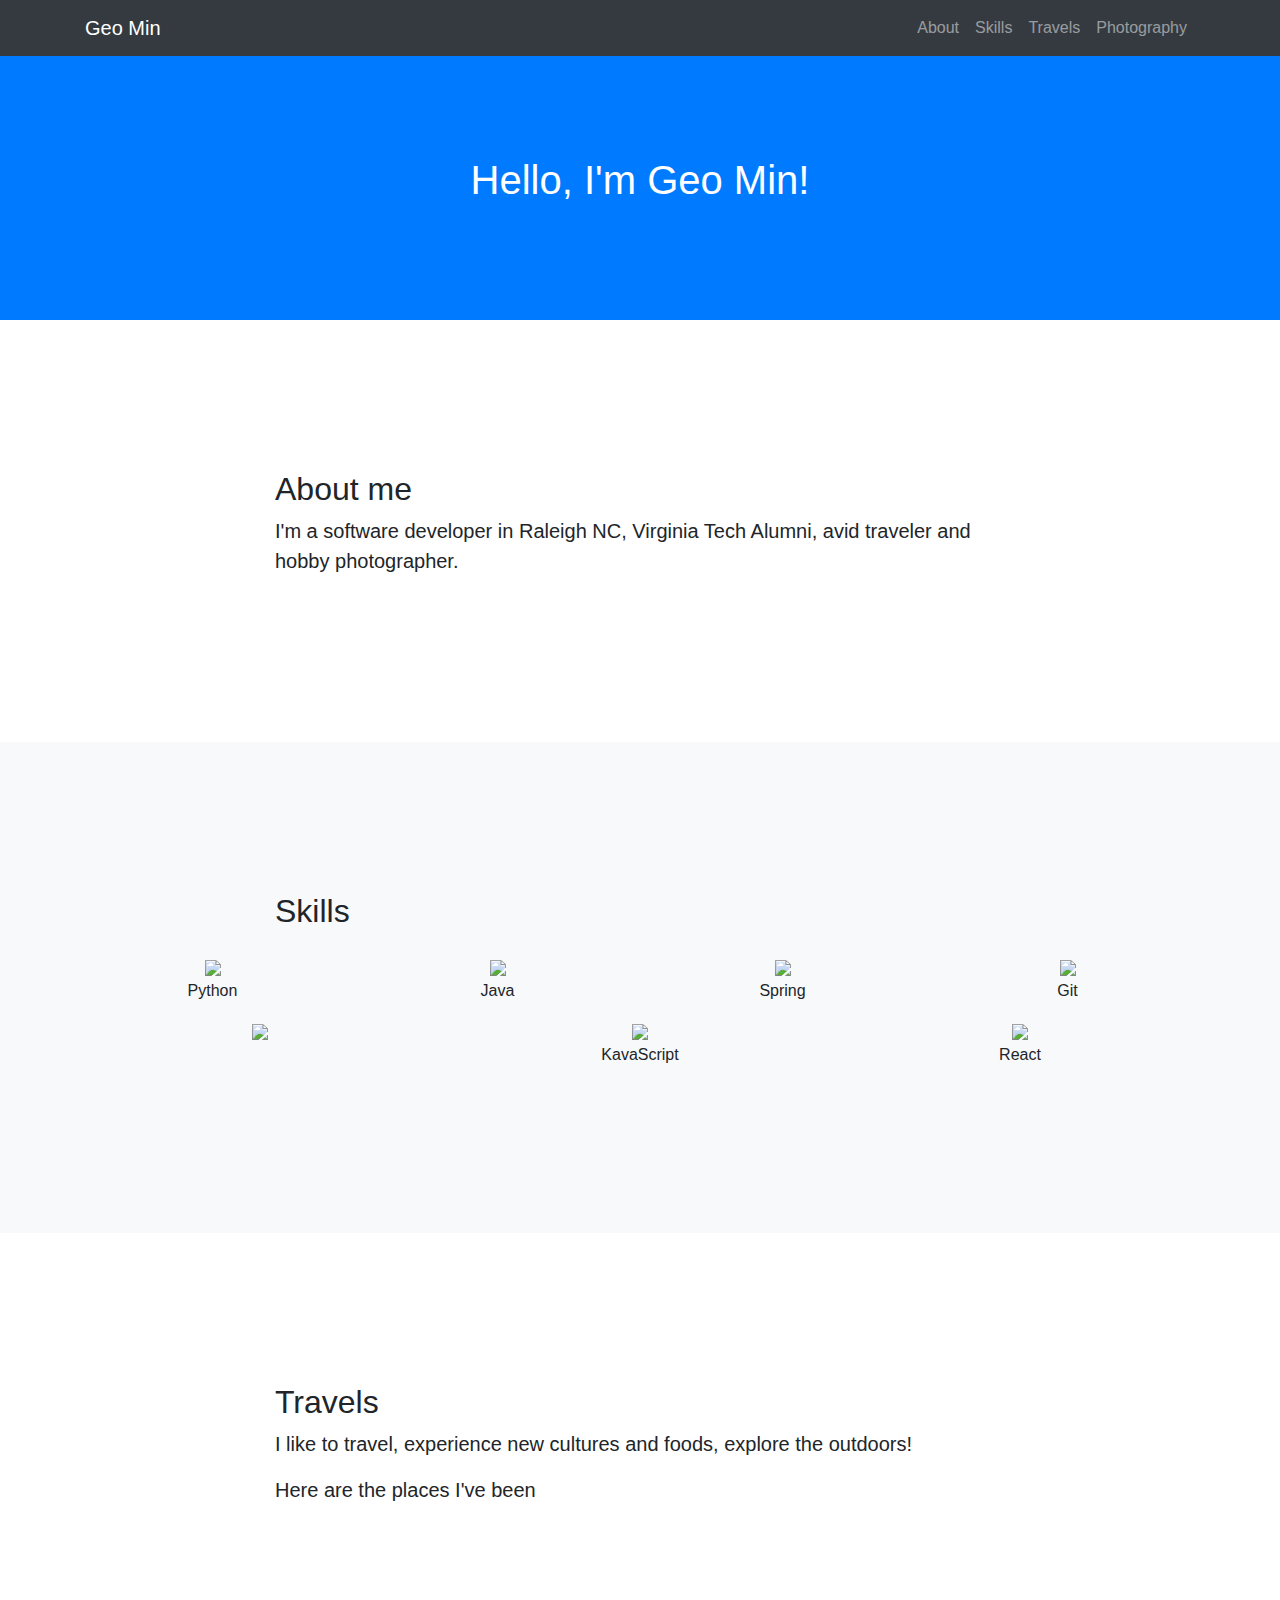
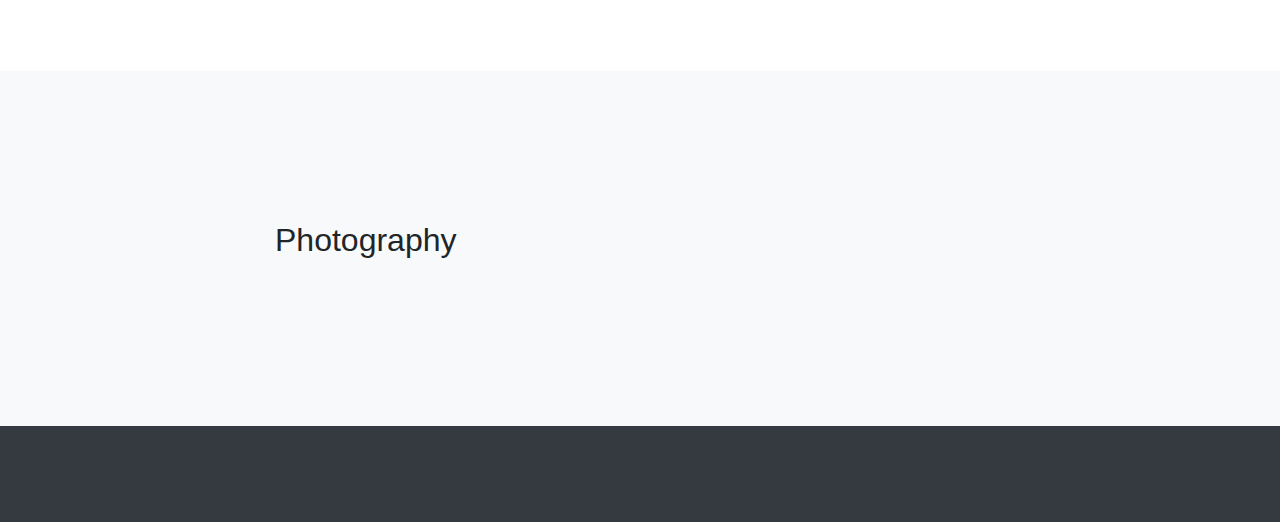
==== index.html @ eb1a5f73 "more logos" ====
<!DOCTYPE html>
<html lang="en">

<head>

  <meta charset="utf-8">
  <meta name="viewport" content="width=device-width, initial-scale=1, shrink-to-fit=no">
  <meta name="description" content="">
  <meta name="author" content="">

  <title>Geo Min</title>

  <link href="vendor/bootstrap/css/bootstrap.min.css" rel="stylesheet">
  <link href="css/scrolling-nav.css" rel="stylesheet">

</head>

<body id="page-top">

  <nav class="navbar navbar-expand-lg navbar-dark bg-dark fixed-top" id="mainNav">
    <div class="container">
      <a class="navbar-brand js-scroll-trigger" href="#page-top">Geo Min</a>
      <button class="navbar-toggler" type="button" data-toggle="collapse" data-target="#navbarResponsive" aria-controls="navbarResponsive" aria-expanded="false" aria-label="Toggle navigation">
        <span class="navbar-toggler-icon"></span>
      </button>
      <div class="collapse navbar-collapse" id="navbarResponsive">
        <ul class="navbar-nav ml-auto">
          <li class="nav-item">
            <a class="nav-link js-scroll-trigger" href="#about">About</a>
          </li>
          <li class="nav-item">
            <a class="nav-link js-scroll-trigger" href="#skills">Skills</a>
          </li>
          <li class="nav-item">
            <a class="nav-link js-scroll-trigger" href="#travels">Travels</a>
          </li>
          <li class="nav-item">
            <a class="nav-link js-scroll-trigger" href="#photography">Photography</a>
          </li>
        </ul>
      </div>
    </div>
  </nav>

  <header class="bg-primary text-white">
    <div class="container text-center">
      <h1>Hello, I'm Geo Min!</h1>
      <p class="lead"></p>
    </div>
  </header>

  <section id="about">
    <div class="container">
      <div class="row">
        <div class="col-lg-8 mx-auto">
          <h2>About me</h2>
          <p class="lead">
            I'm a software developer in Raleigh NC, Virginia Tech Alumni, avid traveler and hobby photographer.
          </p>
        </div>
      </div>
    </div>
  </section>

  <section id="skills" class="bg-light">
    <div class="container">
      <div class="row">
        <div class="col-lg-8 mx-auto">
          <h2>Skills</h2>
        </div>
      </div>
      <p class="lead"></p>
      <div class="row">
        <div class="col-lg-2 mx-auto">
          <div style="display: block; text-align: center;">
            <img src="https://img.icons8.com/color/128/000000/python.png"/>
            <p>Python</p>
          </div>
        </div>
        <div class="col-lg-2 mx-auto">
          <div style="display: block; text-align: center;">
            <img src="https://img.icons8.com/color/128/000000/java-coffee-cup-logo.png"/>
            <p>Java</p>
          </div>
        </div>
        <div class="col-lg-2 mx-auto">
          <div style="display: block; text-align: center;">
            <img src="https://spring.io/images/projects/spring-edf462fec682b9d48cf628eaf9e19521.svg"/ style="width:115px">
            <p>Spring</p>
          </div>
        </div>
        <div class="col-lg-2 mx-auto">
          <div style="display: block; text-align: center;">
            <img src="https://code.scottshipp.com/wp-content/uploads/2019/05/stickeroid_5bf5475aa0ad1.png" style="width:115px"/>
            <p>Git</p>
          </div>
        </div>
      </div>  
      <div class="row">
        <div class="col-lg-2 mx-auto">
          <div style="display: block; text-align: center;">
            <img src="https://seeklogo.com/images/F/flask-logo-44C507ABB7-seeklogo.com.png" style="height:115px"/>
            <p></p>
          </div>
        </div>
        <div class="col-lg-2 mx-auto">
          <div style="display: block; text-align: center;">
            <img src="https://upload.wikimedia.org/wikipedia/commons/thumb/6/6a/JavaScript-logo.png/768px-JavaScript-logo.png" style="height:115px"/>
            <p>KavaScript</p>
          </div>
        </div>
        <div class="col-lg-2 mx-auto">
          <div style="display: block; text-align: center;">
            <img src="https://upload.wikimedia.org/wikipedia/commons/thumb/a/a7/React-icon.svg/1280px-React-icon.svg.png" style="height:128px"/>
            <p>React</p>
          </div>
        </div>
      </div>  
      
    </div>
    </div>
  </section>

  <section id="travels">
    <div class="container">
      <div class="row">
        <div class="col-lg-8 mx-auto">
          <h2>Travels</h2>
          <p class="lead">I like to travel, experience new cultures and foods, explore the outdoors!</p>
          <p class="lead">Here are the places I've been</p>
          <!-- google maps here -->
        </div>
      </div>
    </div>
  </section>

  <section id="photography" class="bg-light">
    <div class="container">
      <div class="row">
        <div class="col-lg-8 mx-auto">
          <h2>Photography</h2>
          <p class="lead">
          </p>
        </div>
      </div>
    </div>
  </section>

  <footer class="py-5 bg-dark">
    <div class="container">
    </div>
  </footer>
  <script src="vendor/jquery/jquery.min.js"></script>
  <script src="vendor/bootstrap/js/bootstrap.bundle.min.js"></script>
  <script src="vendor/jquery-easing/jquery.easing.min.js"></script>
  <script src="js/scrolling-nav.js"></script>

</body>

</html>
---- css/scrolling-nav.css ----
/*!
 * Start Bootstrap - Scrolling Nav (https://startbootstrap.com/template-overviews/scrolling-nav)
 * Copyright 2013-2019 Start Bootstrap
 * Licensed under MIT (https://github.com/BlackrockDigital/startbootstrap-scrolling-nav/blob/master/LICENSE)
 */
header {
  padding: 156px 0 100px;
}

section {
  padding: 150px 0;
}
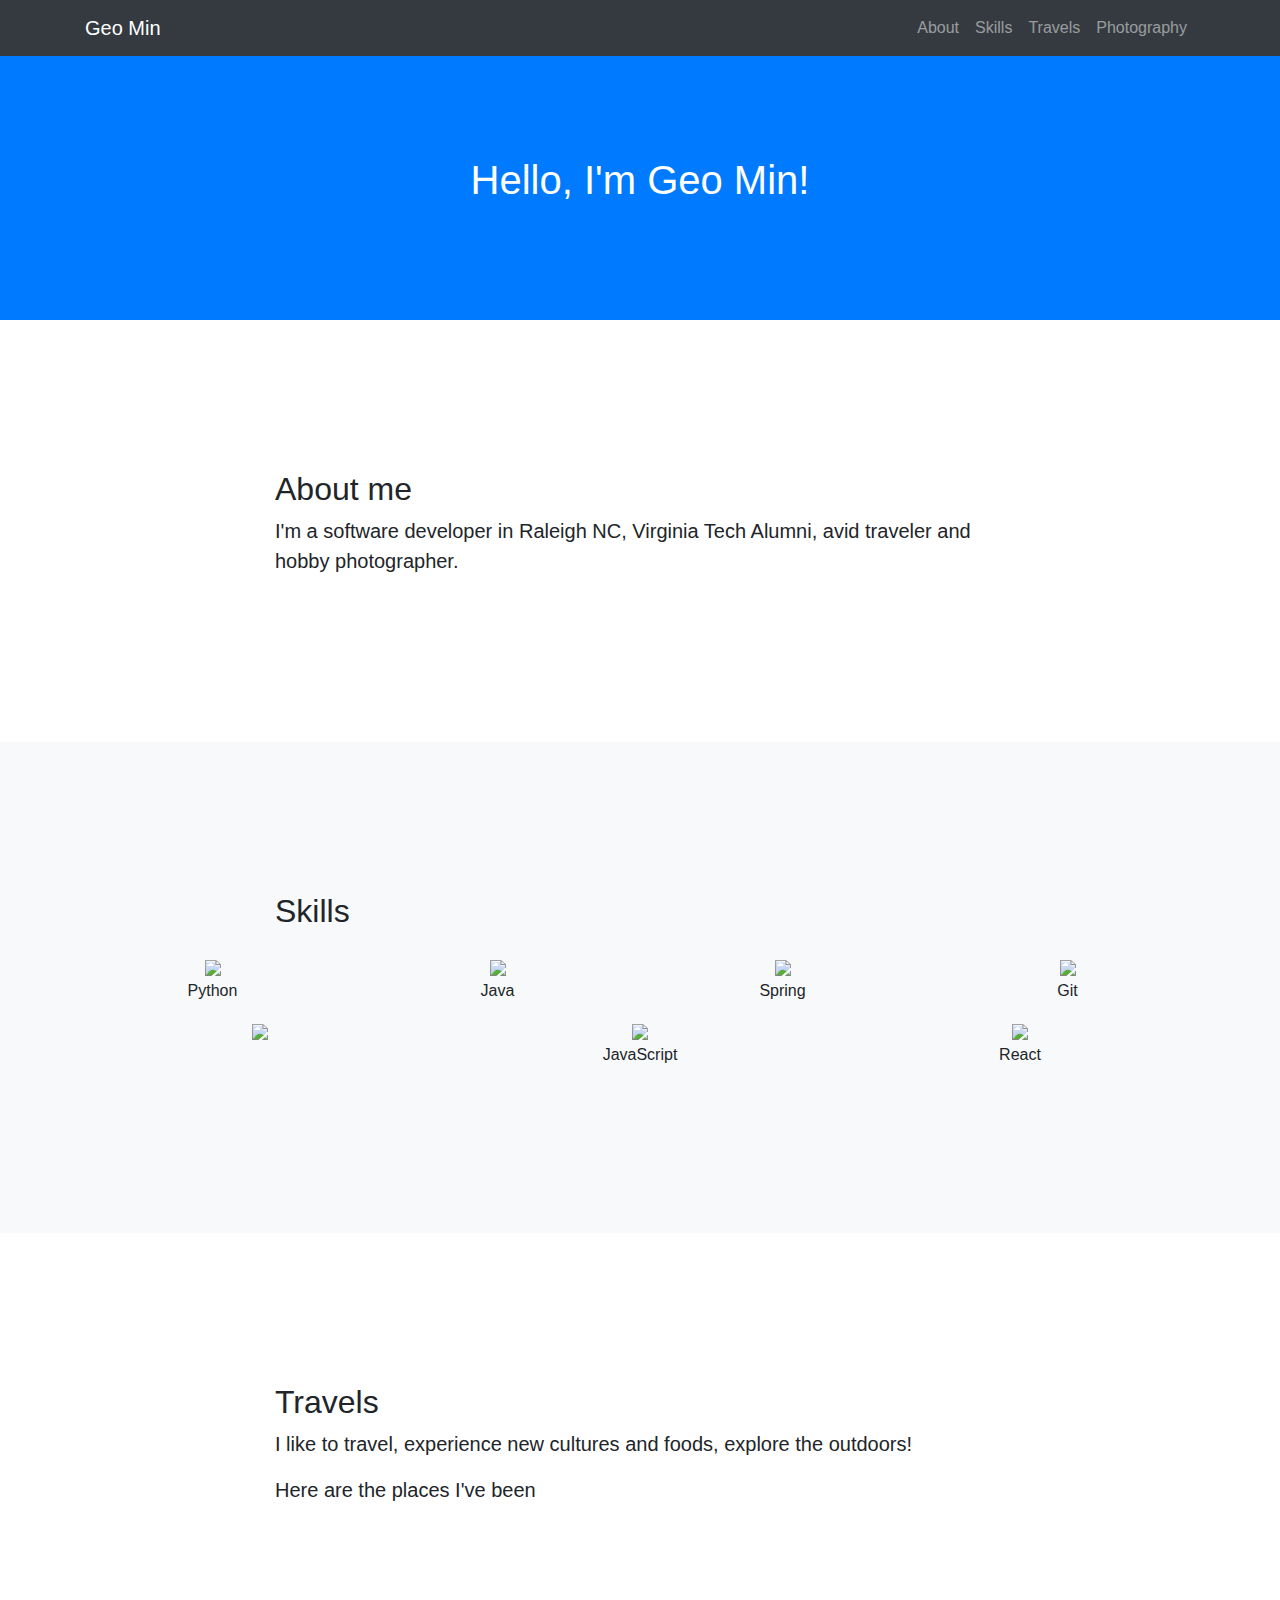
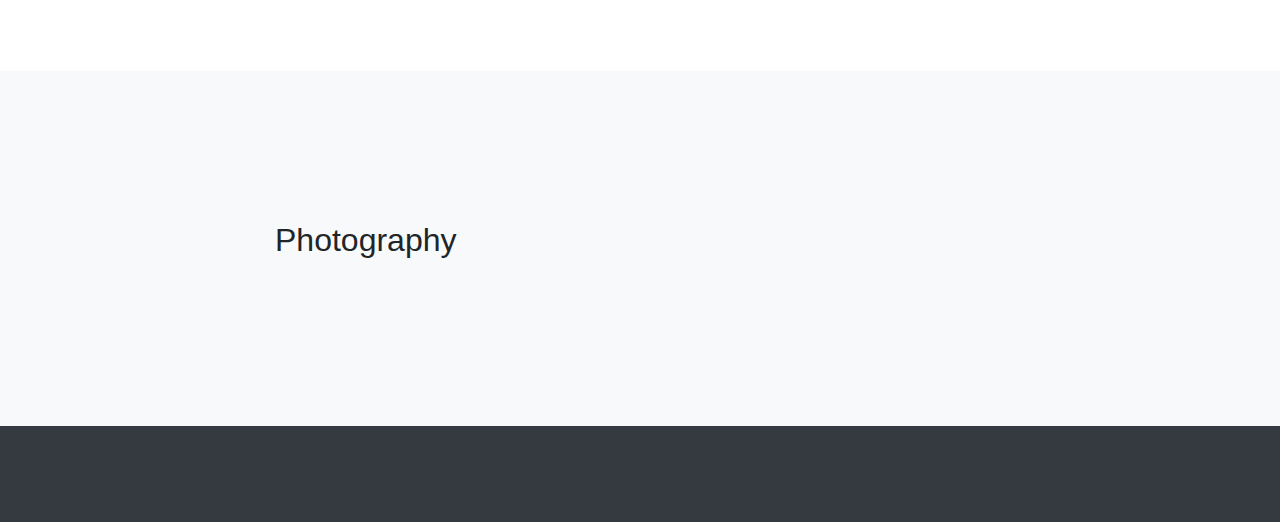
==== commit f1b13af8: "college video list" ====
--- a/index.html
+++ b/index.html
@@ -106,7 +106,7 @@
         <div class="col-lg-2 mx-auto">
           <div style="display: block; text-align: center;">
             <img src="https://upload.wikimedia.org/wikipedia/commons/thumb/6/6a/JavaScript-logo.png/768px-JavaScript-logo.png" style="height:115px"/>
-            <p>KavaScript</p>
+            <p>JavaScript</p>
           </div>
         </div>
         <div class="col-lg-2 mx-auto">
@@ -116,8 +116,6 @@
           </div>
         </div>
       </div>  
-      
-    </div>
     </div>
   </section>
 
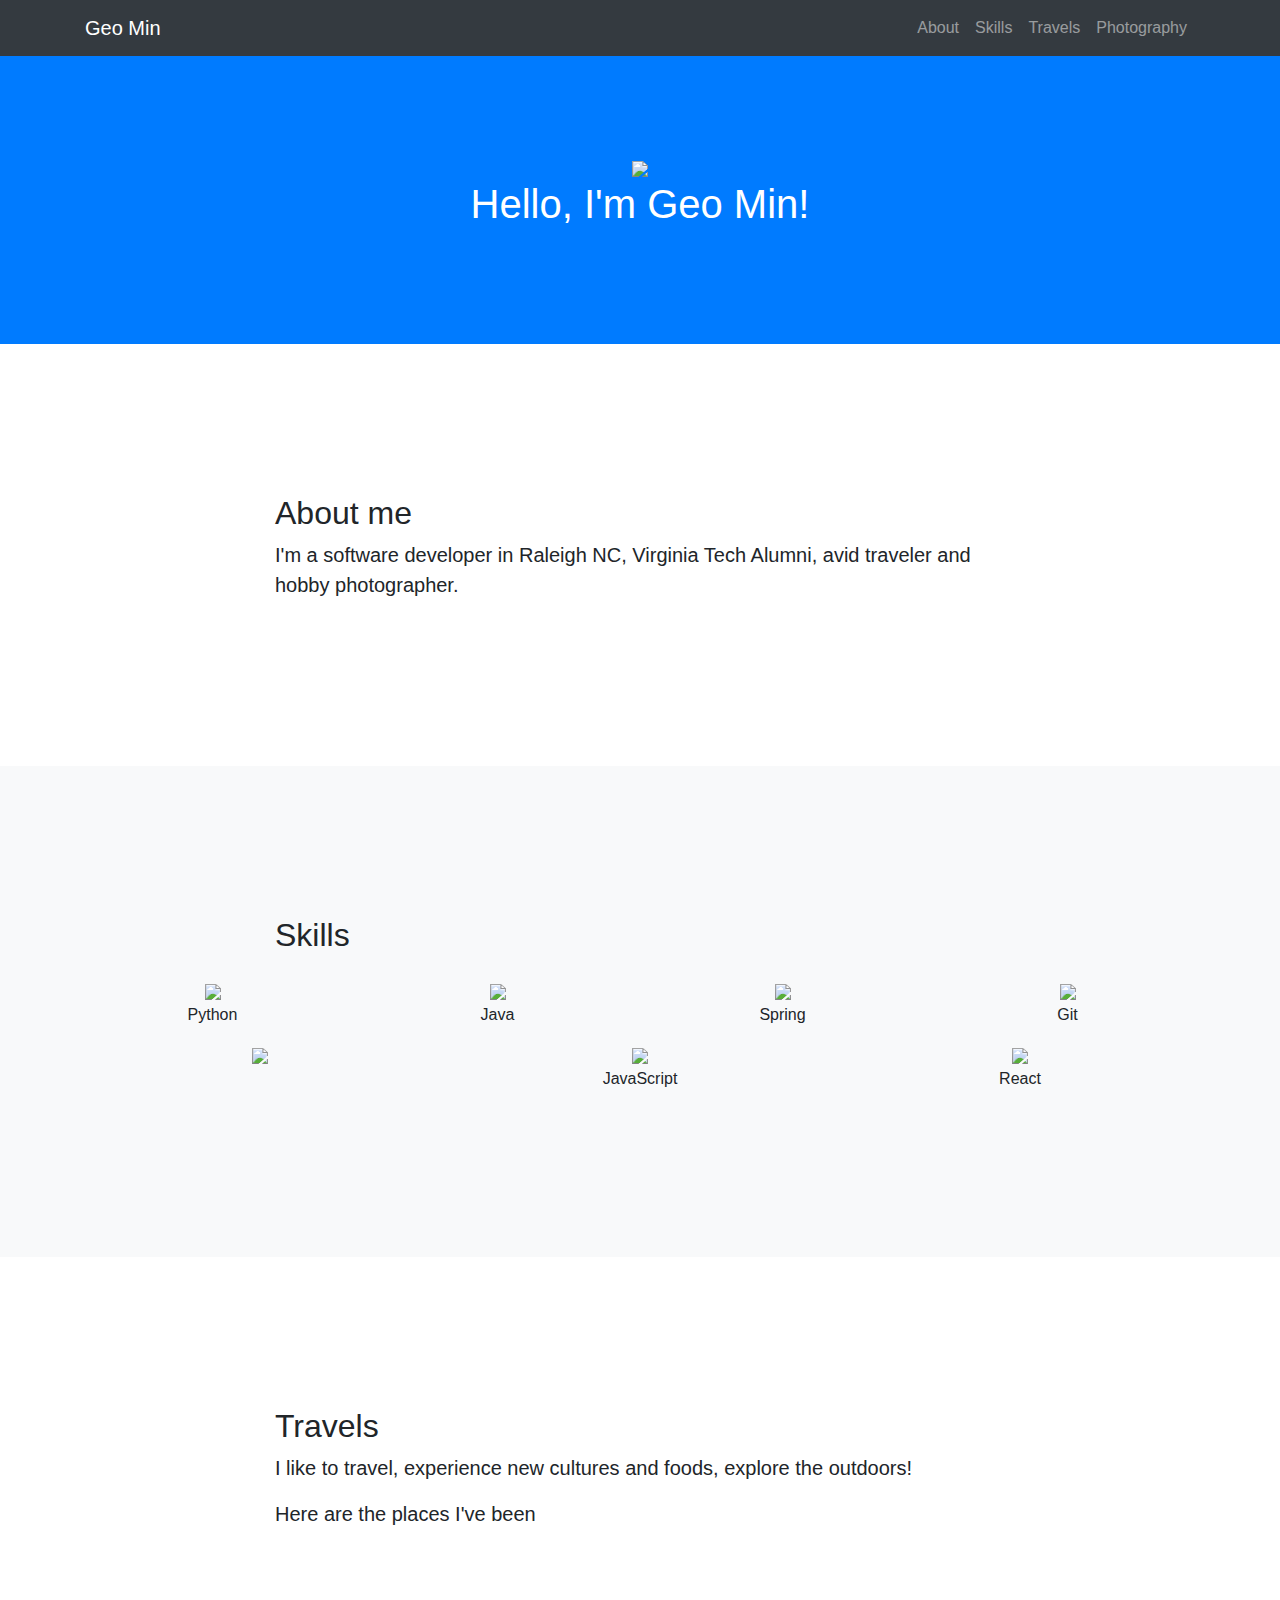
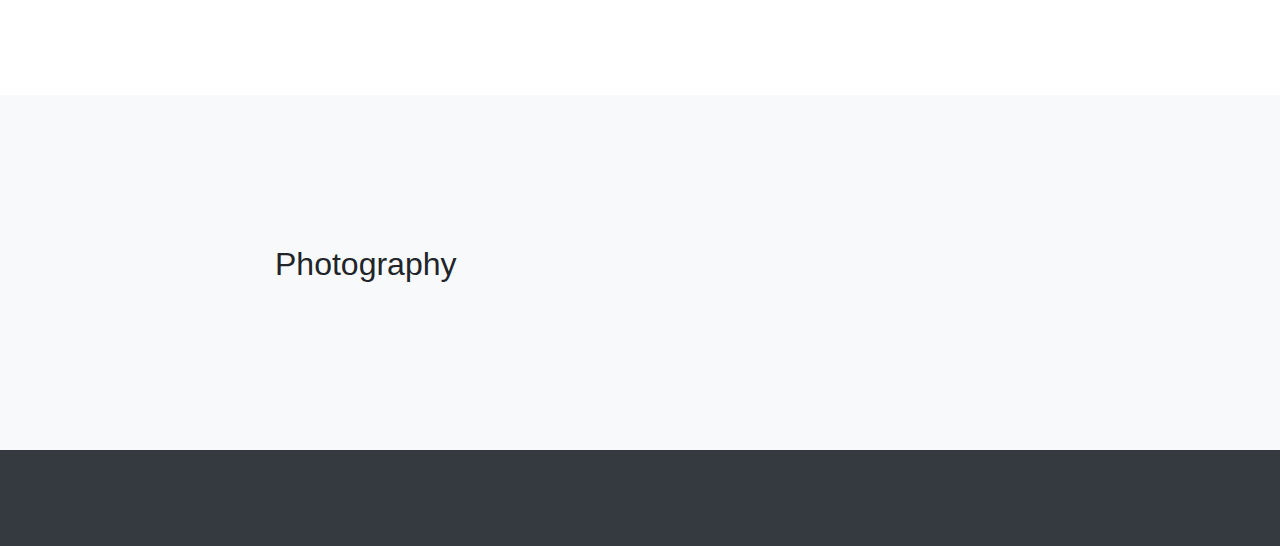
==== commit eaf2a635: "img of me added" ====
--- a/index.html
+++ b/index.html
@@ -44,6 +44,7 @@
 
   <header class="bg-primary text-white">
     <div class="container text-center">
+      <img style="width:35%;" src="imgs/me.png"/>
       <h1>Hello, I'm Geo Min!</h1>
       <p class="lead"></p>
     </div>
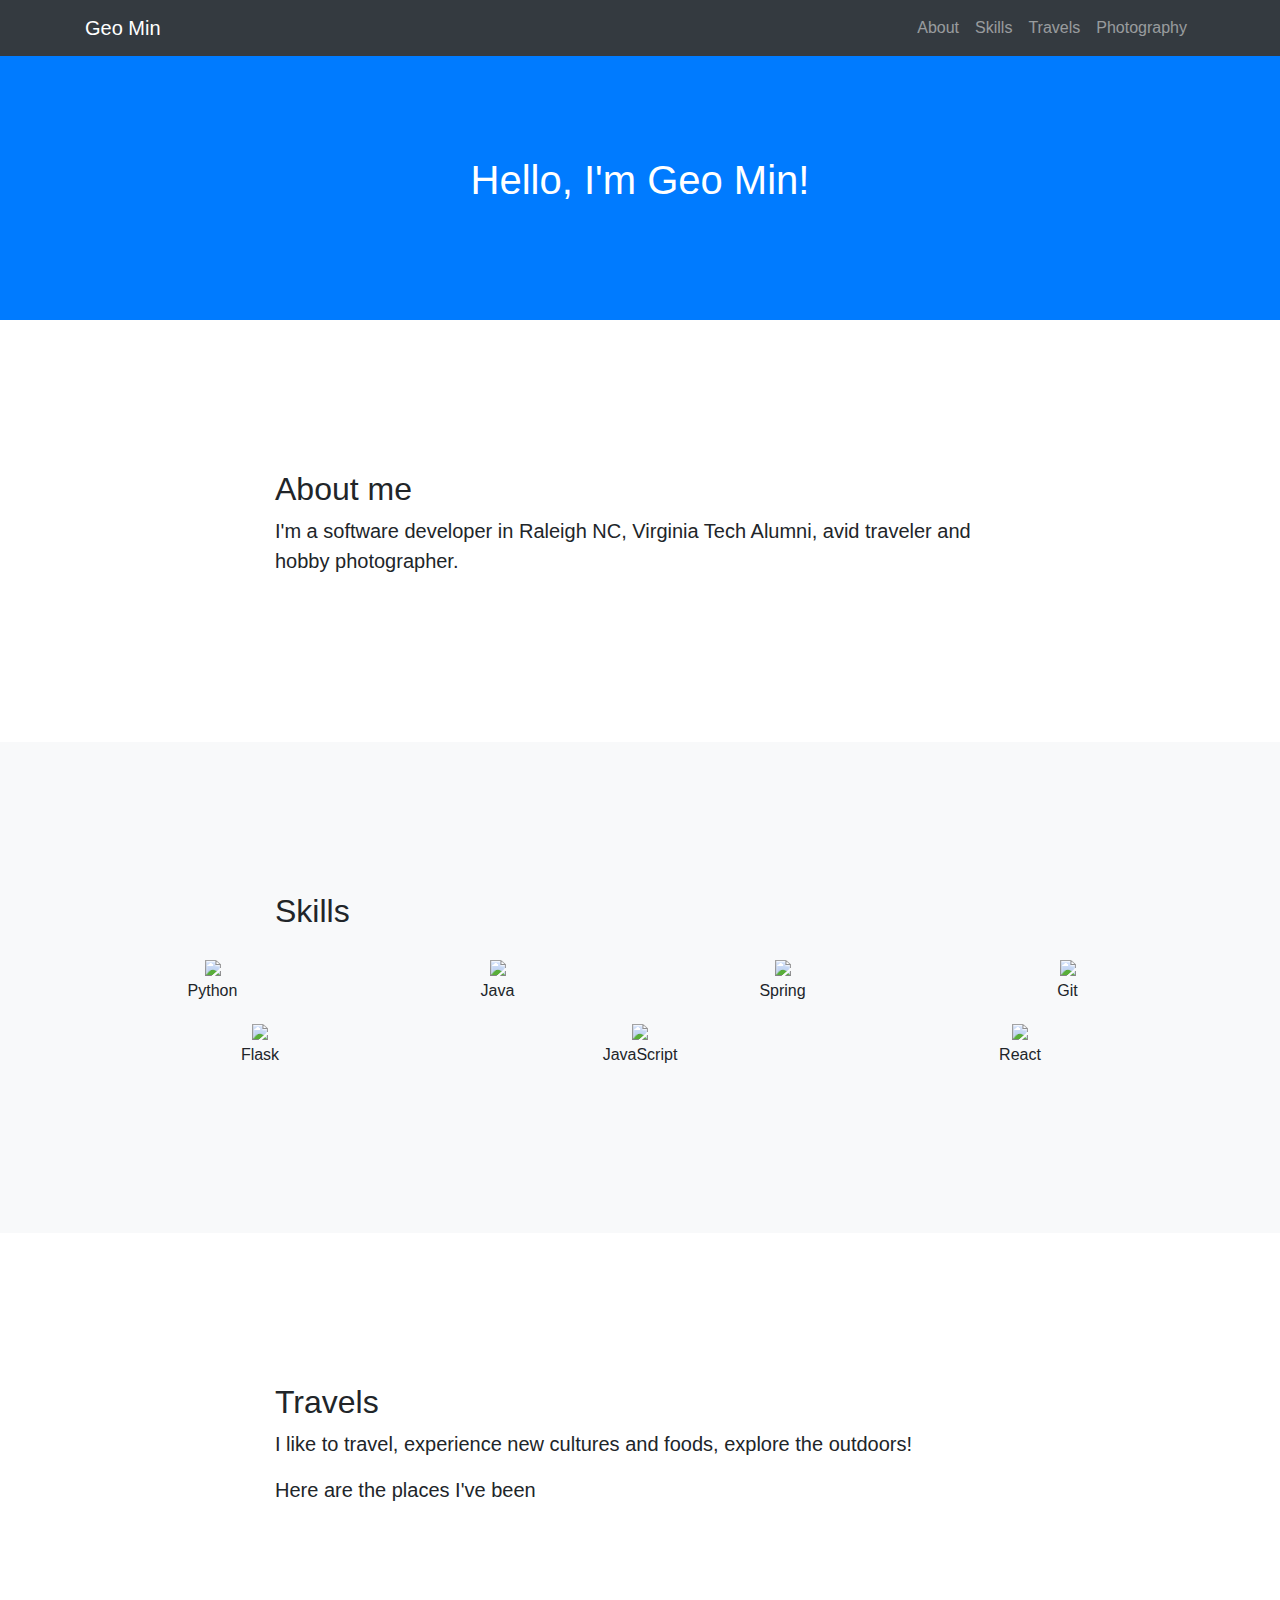
==== commit afa24514: "wwe" ====
--- a/index.html
+++ b/index.html
@@ -44,7 +44,7 @@
 
   <header class="bg-primary text-white">
     <div class="container text-center">
-      <img style="width:35%;" src="imgs/me.png"/>
+      <!-- <img style="width:35%;" src="imgs/me.png"/> -->
       <h1>Hello, I'm Geo Min!</h1>
       <p class="lead"></p>
     </div>
@@ -101,7 +101,7 @@
         <div class="col-lg-2 mx-auto">
           <div style="display: block; text-align: center;">
             <img src="https://seeklogo.com/images/F/flask-logo-44C507ABB7-seeklogo.com.png" style="height:115px"/>
-            <p></p>
+            <p>Flask</p>
           </div>
         </div>
         <div class="col-lg-2 mx-auto">
@@ -133,7 +133,7 @@
     </div>
   </section>
 
-  <section id="photography" class="bg-light">
+  <!-- <section id="photography" class="bg-light">
     <div class="container">
       <div class="row">
         <div class="col-lg-8 mx-auto">
@@ -143,7 +143,7 @@
         </div>
       </div>
     </div>
-  </section>
+  </section> -->
 
   <footer class="py-5 bg-dark">
     <div class="container">
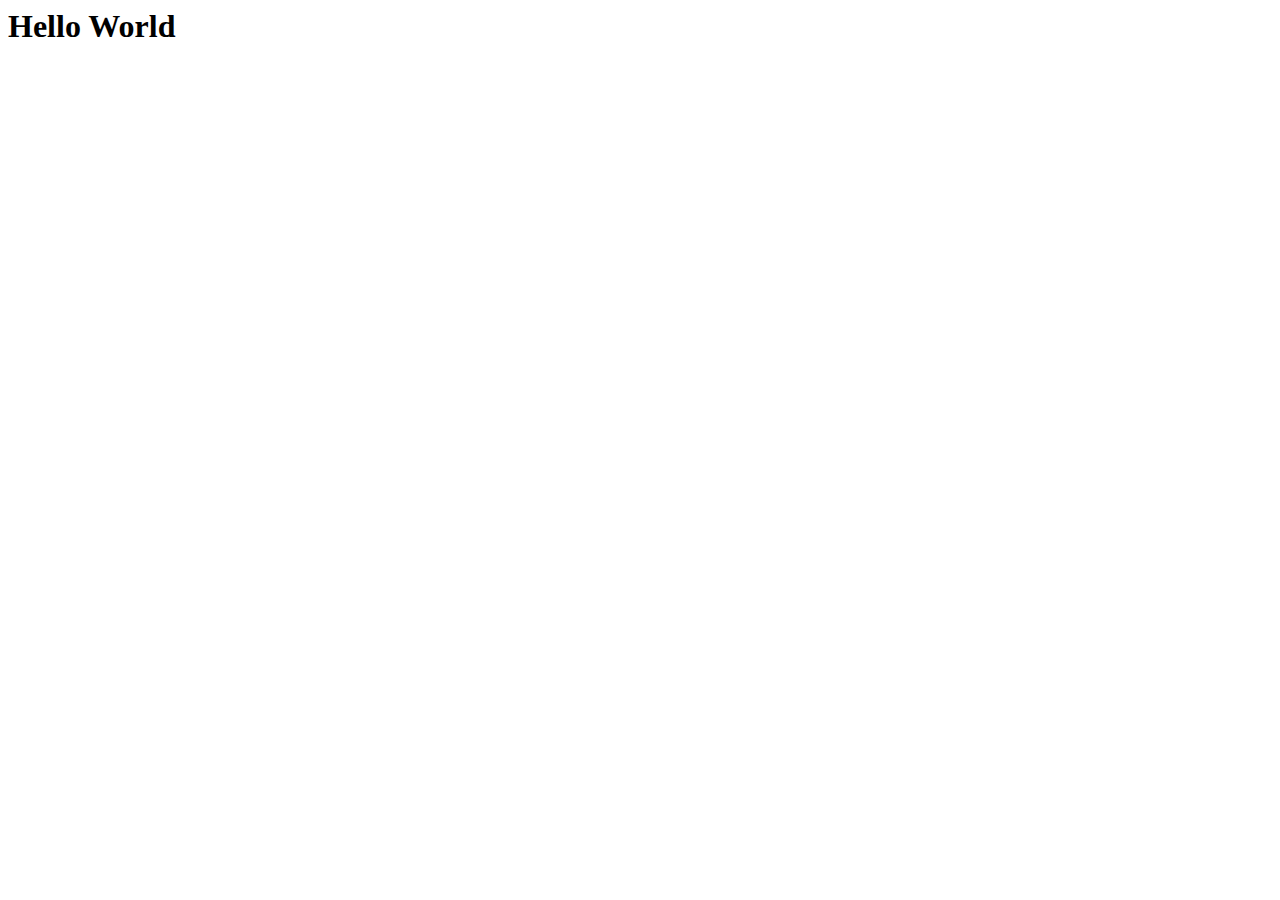
==== commit 34360a6a: "changes" ====
--- a/index.html
+++ b/index.html
@@ -1,159 +1,21 @@
-<!DOCTYPE html>
-<html lang="en">
-
-<head>
-
-  <meta charset="utf-8">
-  <meta name="viewport" content="width=device-width, initial-scale=1, shrink-to-fit=no">
-  <meta name="description" content="">
-  <meta name="author" content="">
-
-  <title>Geo Min</title>
-
-  <link href="vendor/bootstrap/css/bootstrap.min.css" rel="stylesheet">
-  <link href="css/scrolling-nav.css" rel="stylesheet">
-
-</head>
-
-<body id="page-top">
-
-  <nav class="navbar navbar-expand-lg navbar-dark bg-dark fixed-top" id="mainNav">
-    <div class="container">
-      <a class="navbar-brand js-scroll-trigger" href="#page-top">Geo Min</a>
-      <button class="navbar-toggler" type="button" data-toggle="collapse" data-target="#navbarResponsive" aria-controls="navbarResponsive" aria-expanded="false" aria-label="Toggle navigation">
-        <span class="navbar-toggler-icon"></span>
-      </button>
-      <div class="collapse navbar-collapse" id="navbarResponsive">
-        <ul class="navbar-nav ml-auto">
-          <li class="nav-item">
-            <a class="nav-link js-scroll-trigger" href="#about">About</a>
-          </li>
-          <li class="nav-item">
-            <a class="nav-link js-scroll-trigger" href="#skills">Skills</a>
-          </li>
-          <li class="nav-item">
-            <a class="nav-link js-scroll-trigger" href="#travels">Travels</a>
-          </li>
-          <li class="nav-item">
-            <a class="nav-link js-scroll-trigger" href="#photography">Photography</a>
-          </li>
-        </ul>
-      </div>
-    </div>
-  </nav>
-
-  <header class="bg-primary text-white">
-    <div class="container text-center">
-      <!-- <img style="width:35%;" src="imgs/me.png"/> -->
-      <h1>Hello, I'm Geo Min!</h1>
-      <p class="lead"></p>
-    </div>
-  </header>
-
-  <section id="about">
-    <div class="container">
-      <div class="row">
-        <div class="col-lg-8 mx-auto">
-          <h2>About me</h2>
-          <p class="lead">
-            I'm a software developer in Raleigh NC, Virginia Tech Alumni, avid traveler and hobby photographer.
-          </p>
-        </div>
-      </div>
-    </div>
-  </section>
-
-  <section id="skills" class="bg-light">
-    <div class="container">
-      <div class="row">
-        <div class="col-lg-8 mx-auto">
-          <h2>Skills</h2>
-        </div>
-      </div>
-      <p class="lead"></p>
-      <div class="row">
-        <div class="col-lg-2 mx-auto">
-          <div style="display: block; text-align: center;">
-            <img src="https://img.icons8.com/color/128/000000/python.png"/>
-            <p>Python</p>
-          </div>
-        </div>
-        <div class="col-lg-2 mx-auto">
-          <div style="display: block; text-align: center;">
-            <img src="https://img.icons8.com/color/128/000000/java-coffee-cup-logo.png"/>
-            <p>Java</p>
-          </div>
-        </div>
-        <div class="col-lg-2 mx-auto">
-          <div style="display: block; text-align: center;">
-            <img src="https://spring.io/images/projects/spring-edf462fec682b9d48cf628eaf9e19521.svg"/ style="width:115px">
-            <p>Spring</p>
-          </div>
-        </div>
-        <div class="col-lg-2 mx-auto">
-          <div style="display: block; text-align: center;">
-            <img src="https://code.scottshipp.com/wp-content/uploads/2019/05/stickeroid_5bf5475aa0ad1.png" style="width:115px"/>
-            <p>Git</p>
-          </div>
-        </div>
-      </div>  
-      <div class="row">
-        <div class="col-lg-2 mx-auto">
-          <div style="display: block; text-align: center;">
-            <img src="https://seeklogo.com/images/F/flask-logo-44C507ABB7-seeklogo.com.png" style="height:115px"/>
-            <p>Flask</p>
-          </div>
-        </div>
-        <div class="col-lg-2 mx-auto">
-          <div style="display: block; text-align: center;">
-            <img src="https://upload.wikimedia.org/wikipedia/commons/thumb/6/6a/JavaScript-logo.png/768px-JavaScript-logo.png" style="height:115px"/>
-            <p>JavaScript</p>
-          </div>
-        </div>
-        <div class="col-lg-2 mx-auto">
-          <div style="display: block; text-align: center;">
-            <img src="https://upload.wikimedia.org/wikipedia/commons/thumb/a/a7/React-icon.svg/1280px-React-icon.svg.png" style="height:128px"/>
-            <p>React</p>
-          </div>
-        </div>
-      </div>  
-    </div>
-  </section>
-
-  <section id="travels">
-    <div class="container">
-      <div class="row">
-        <div class="col-lg-8 mx-auto">
-          <h2>Travels</h2>
-          <p class="lead">I like to travel, experience new cultures and foods, explore the outdoors!</p>
-          <p class="lead">Here are the places I've been</p>
-          <!-- google maps here -->
-        </div>
-      </div>
-    </div>
-  </section>
-
-  <!-- <section id="photography" class="bg-light">
-    <div class="container">
-      <div class="row">
-        <div class="col-lg-8 mx-auto">
-          <h2>Photography</h2>
-          <p class="lead">
-          </p>
-        </div>
-      </div>
-    </div>
-  </section> -->
-
-  <footer class="py-5 bg-dark">
-    <div class="container">
-    </div>
-  </footer>
-  <script src="vendor/jquery/jquery.min.js"></script>
-  <script src="vendor/bootstrap/js/bootstrap.bundle.min.js"></script>
-  <script src="vendor/jquery-easing/jquery.easing.min.js"></script>
-  <script src="js/scrolling-nav.js"></script>
-
-</body>
-
-</html>
+<html>
+    <head>
+        <title>Geo Min</title>
+        <link rel="stylesheet" href="https://stackpath.bootstrapcdn.com/bootstrap/4.5.0/css/bootstrap.min.css" integrity="sha384-9aIt2nRpC12Uk9gS9baDl411NQApFmC26EwAOH8WgZl5MYYxFfc+NcPb1dKGj7Sk" crossorigin="anonymous">
+    </head>
+    <body>
+
+        <div class="container">
+            <div class="row">
+                <div class="xl-12 lg-12 md-12 sm-12">
+                    <h1>Hello World</h1>
+                </div>
+            </div>
+        </div>
+
+        <script src="https://code.jquery.com/jquery-3.5.1.slim.min.js" integrity="sha384-DfXdz2htPH0lsSSs5nCTpuj/zy4C+OGpamoFVy38MVBnE+IbbVYUew+OrCXaRkfj" crossorigin="anonymous"></script>
+        <script src="https://cdn.jsdelivr.net/npm/popper.js@1.16.0/dist/umd/popper.min.js" integrity="sha384-Q6E9RHvbIyZFJoft+2mJbHaEWldlvI9IOYy5n3zV9zzTtmI3UksdQRVvoxMfooAo" crossorigin="anonymous"></script>
+        <script src="https://stackpath.bootstrapcdn.com/bootstrap/4.5.0/js/bootstrap.min.js" integrity="sha384-OgVRvuATP1z7JjHLkuOU7Xw704+h835Lr+6QL9UvYjZE3Ipu6Tp75j7Bh/kR0JKI" crossorigin="anonymous"></script>
+
+    </body>
+</html>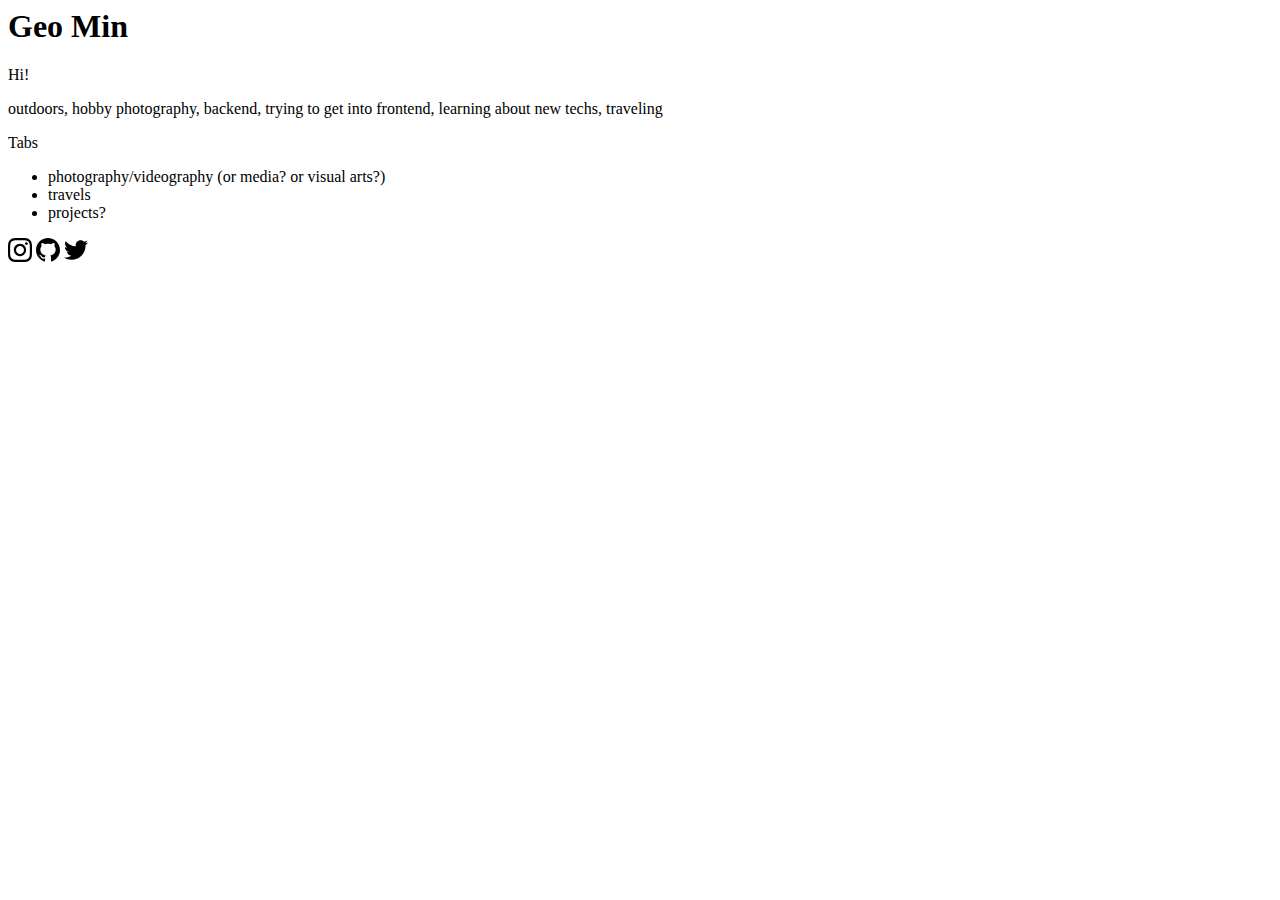
==== commit 2a6c5650: "links added" ====
--- a/index.html
+++ b/index.html
@@ -8,7 +8,22 @@
         <div class="container">
             <div class="row">
                 <div class="xl-12 lg-12 md-12 sm-12">
-                    <h1>Hello World</h1>
+                    <h1>Geo Min</h1>
+                </div>
+            </div>
+            <div class="row">
+                <div class="xl-12 lg-12 md-12 sm-12">
+                    <p>Hi!</p>
+                    <p>outdoors, hobby photography, backend, trying to get into frontend, learning about new techs, traveling</p>
+                    <p>Tabs</p>
+                    <ul>
+                        <li>photography/videography (or media? or visual arts?)</li>
+                        <li>travels</li>
+                        <li>projects?</li>
+                    </ul>
+                    <a href="https://www.instagram.com/geomin76/" target="_blank"><svg xmlns="http://www.w3.org/2000/svg" width="24" height="24" viewBox="0 0 24 24"><path d="M12 2.163c3.204 0 3.584.012 4.85.07 3.252.148 4.771 1.691 4.919 4.919.058 1.265.069 1.645.069 4.849 0 3.205-.012 3.584-.069 4.849-.149 3.225-1.664 4.771-4.919 4.919-1.266.058-1.644.07-4.85.07-3.204 0-3.584-.012-4.849-.07-3.26-.149-4.771-1.699-4.919-4.92-.058-1.265-.07-1.644-.07-4.849 0-3.204.013-3.583.07-4.849.149-3.227 1.664-4.771 4.919-4.919 1.266-.057 1.645-.069 4.849-.069zm0-2.163c-3.259 0-3.667.014-4.947.072-4.358.2-6.78 2.618-6.98 6.98-.059 1.281-.073 1.689-.073 4.948 0 3.259.014 3.668.072 4.948.2 4.358 2.618 6.78 6.98 6.98 1.281.058 1.689.072 4.948.072 3.259 0 3.668-.014 4.948-.072 4.354-.2 6.782-2.618 6.979-6.98.059-1.28.073-1.689.073-4.948 0-3.259-.014-3.667-.072-4.947-.196-4.354-2.617-6.78-6.979-6.98-1.281-.059-1.69-.073-4.949-.073zm0 5.838c-3.403 0-6.162 2.759-6.162 6.162s2.759 6.163 6.162 6.163 6.162-2.759 6.162-6.163c0-3.403-2.759-6.162-6.162-6.162zm0 10.162c-2.209 0-4-1.79-4-4 0-2.209 1.791-4 4-4s4 1.791 4 4c0 2.21-1.791 4-4 4zm6.406-11.845c-.796 0-1.441.645-1.441 1.44s.645 1.44 1.441 1.44c.795 0 1.439-.645 1.439-1.44s-.644-1.44-1.439-1.44z"/></svg></a>
+                    <a href="https://github.com/geomin76/" target="_blank"><svg xmlns="http://www.w3.org/2000/svg" width="24" height="24" viewBox="0 0 24 24"><path d="M12 0c-6.626 0-12 5.373-12 12 0 5.302 3.438 9.8 8.207 11.387.599.111.793-.261.793-.577v-2.234c-3.338.726-4.033-1.416-4.033-1.416-.546-1.387-1.333-1.756-1.333-1.756-1.089-.745.083-.729.083-.729 1.205.084 1.839 1.237 1.839 1.237 1.07 1.834 2.807 1.304 3.492.997.107-.775.418-1.305.762-1.604-2.665-.305-5.467-1.334-5.467-5.931 0-1.311.469-2.381 1.236-3.221-.124-.303-.535-1.524.117-3.176 0 0 1.008-.322 3.301 1.23.957-.266 1.983-.399 3.003-.404 1.02.005 2.047.138 3.006.404 2.291-1.552 3.297-1.23 3.297-1.23.653 1.653.242 2.874.118 3.176.77.84 1.235 1.911 1.235 3.221 0 4.609-2.807 5.624-5.479 5.921.43.372.823 1.102.823 2.222v3.293c0 .319.192.694.801.576 4.765-1.589 8.199-6.086 8.199-11.386 0-6.627-5.373-12-12-12z"/></svg></a>
+                    <a href="https://twitter.com/geomin76" target="_blank"><svg xmlns="http://www.w3.org/2000/svg" width="24" height="24" viewBox="0 0 24 24"><path d="M24 4.557c-.883.392-1.832.656-2.828.775 1.017-.609 1.798-1.574 2.165-2.724-.951.564-2.005.974-3.127 1.195-.897-.957-2.178-1.555-3.594-1.555-3.179 0-5.515 2.966-4.797 6.045-4.091-.205-7.719-2.165-10.148-5.144-1.29 2.213-.669 5.108 1.523 6.574-.806-.026-1.566-.247-2.229-.616-.054 2.281 1.581 4.415 3.949 4.89-.693.188-1.452.232-2.224.084.626 1.956 2.444 3.379 4.6 3.419-2.07 1.623-4.678 2.348-7.29 2.04 2.179 1.397 4.768 2.212 7.548 2.212 9.142 0 14.307-7.721 13.995-14.646.962-.695 1.797-1.562 2.457-2.549z"/></svg></a>
                 </div>
             </div>
         </div>
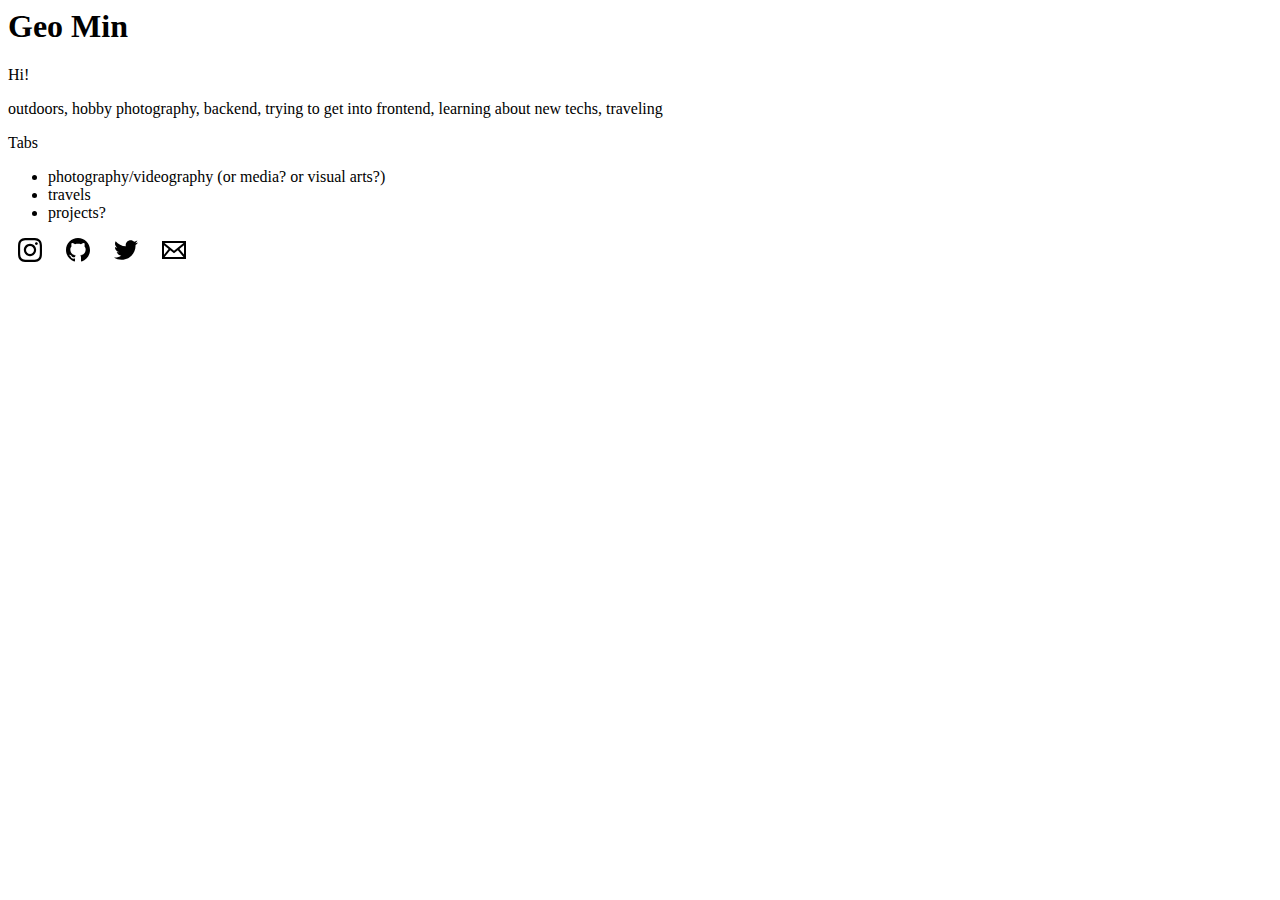
==== commit 8cdeec05: "footer added" ====
--- a/index.html
+++ b/index.html
@@ -21,12 +21,23 @@
                         <li>travels</li>
                         <li>projects?</li>
                     </ul>
-                    <a href="https://www.instagram.com/geomin76/" target="_blank"><svg xmlns="http://www.w3.org/2000/svg" width="24" height="24" viewBox="0 0 24 24"><path d="M12 2.163c3.204 0 3.584.012 4.85.07 3.252.148 4.771 1.691 4.919 4.919.058 1.265.069 1.645.069 4.849 0 3.205-.012 3.584-.069 4.849-.149 3.225-1.664 4.771-4.919 4.919-1.266.058-1.644.07-4.85.07-3.204 0-3.584-.012-4.849-.07-3.26-.149-4.771-1.699-4.919-4.92-.058-1.265-.07-1.644-.07-4.849 0-3.204.013-3.583.07-4.849.149-3.227 1.664-4.771 4.919-4.919 1.266-.057 1.645-.069 4.849-.069zm0-2.163c-3.259 0-3.667.014-4.947.072-4.358.2-6.78 2.618-6.98 6.98-.059 1.281-.073 1.689-.073 4.948 0 3.259.014 3.668.072 4.948.2 4.358 2.618 6.78 6.98 6.98 1.281.058 1.689.072 4.948.072 3.259 0 3.668-.014 4.948-.072 4.354-.2 6.782-2.618 6.979-6.98.059-1.28.073-1.689.073-4.948 0-3.259-.014-3.667-.072-4.947-.196-4.354-2.617-6.78-6.979-6.98-1.281-.059-1.69-.073-4.949-.073zm0 5.838c-3.403 0-6.162 2.759-6.162 6.162s2.759 6.163 6.162 6.163 6.162-2.759 6.162-6.163c0-3.403-2.759-6.162-6.162-6.162zm0 10.162c-2.209 0-4-1.79-4-4 0-2.209 1.791-4 4-4s4 1.791 4 4c0 2.21-1.791 4-4 4zm6.406-11.845c-.796 0-1.441.645-1.441 1.44s.645 1.44 1.441 1.44c.795 0 1.439-.645 1.439-1.44s-.644-1.44-1.439-1.44z"/></svg></a>
-                    <a href="https://github.com/geomin76/" target="_blank"><svg xmlns="http://www.w3.org/2000/svg" width="24" height="24" viewBox="0 0 24 24"><path d="M12 0c-6.626 0-12 5.373-12 12 0 5.302 3.438 9.8 8.207 11.387.599.111.793-.261.793-.577v-2.234c-3.338.726-4.033-1.416-4.033-1.416-.546-1.387-1.333-1.756-1.333-1.756-1.089-.745.083-.729.083-.729 1.205.084 1.839 1.237 1.839 1.237 1.07 1.834 2.807 1.304 3.492.997.107-.775.418-1.305.762-1.604-2.665-.305-5.467-1.334-5.467-5.931 0-1.311.469-2.381 1.236-3.221-.124-.303-.535-1.524.117-3.176 0 0 1.008-.322 3.301 1.23.957-.266 1.983-.399 3.003-.404 1.02.005 2.047.138 3.006.404 2.291-1.552 3.297-1.23 3.297-1.23.653 1.653.242 2.874.118 3.176.77.84 1.235 1.911 1.235 3.221 0 4.609-2.807 5.624-5.479 5.921.43.372.823 1.102.823 2.222v3.293c0 .319.192.694.801.576 4.765-1.589 8.199-6.086 8.199-11.386 0-6.627-5.373-12-12-12z"/></svg></a>
-                    <a href="https://twitter.com/geomin76" target="_blank"><svg xmlns="http://www.w3.org/2000/svg" width="24" height="24" viewBox="0 0 24 24"><path d="M24 4.557c-.883.392-1.832.656-2.828.775 1.017-.609 1.798-1.574 2.165-2.724-.951.564-2.005.974-3.127 1.195-.897-.957-2.178-1.555-3.594-1.555-3.179 0-5.515 2.966-4.797 6.045-4.091-.205-7.719-2.165-10.148-5.144-1.29 2.213-.669 5.108 1.523 6.574-.806-.026-1.566-.247-2.229-.616-.054 2.281 1.581 4.415 3.949 4.89-.693.188-1.452.232-2.224.084.626 1.956 2.444 3.379 4.6 3.419-2.07 1.623-4.678 2.348-7.29 2.04 2.179 1.397 4.768 2.212 7.548 2.212 9.142 0 14.307-7.721 13.995-14.646.962-.695 1.797-1.562 2.457-2.549z"/></svg></a>
                 </div>
             </div>
         </div>
+
+        <footer>
+            <div class="container">
+                <div class="row">
+                    <div class="xl-12 lg-12 md-12 sm-12" style="margin: auto;">
+                        <a style="padding: 10px" href="https://www.instagram.com/geomin76/" target="_blank"><svg xmlns="http://www.w3.org/2000/svg" width="24" height="24" viewBox="0 0 24 24"><path d="M12 2.163c3.204 0 3.584.012 4.85.07 3.252.148 4.771 1.691 4.919 4.919.058 1.265.069 1.645.069 4.849 0 3.205-.012 3.584-.069 4.849-.149 3.225-1.664 4.771-4.919 4.919-1.266.058-1.644.07-4.85.07-3.204 0-3.584-.012-4.849-.07-3.26-.149-4.771-1.699-4.919-4.92-.058-1.265-.07-1.644-.07-4.849 0-3.204.013-3.583.07-4.849.149-3.227 1.664-4.771 4.919-4.919 1.266-.057 1.645-.069 4.849-.069zm0-2.163c-3.259 0-3.667.014-4.947.072-4.358.2-6.78 2.618-6.98 6.98-.059 1.281-.073 1.689-.073 4.948 0 3.259.014 3.668.072 4.948.2 4.358 2.618 6.78 6.98 6.98 1.281.058 1.689.072 4.948.072 3.259 0 3.668-.014 4.948-.072 4.354-.2 6.782-2.618 6.979-6.98.059-1.28.073-1.689.073-4.948 0-3.259-.014-3.667-.072-4.947-.196-4.354-2.617-6.78-6.979-6.98-1.281-.059-1.69-.073-4.949-.073zm0 5.838c-3.403 0-6.162 2.759-6.162 6.162s2.759 6.163 6.162 6.163 6.162-2.759 6.162-6.163c0-3.403-2.759-6.162-6.162-6.162zm0 10.162c-2.209 0-4-1.79-4-4 0-2.209 1.791-4 4-4s4 1.791 4 4c0 2.21-1.791 4-4 4zm6.406-11.845c-.796 0-1.441.645-1.441 1.44s.645 1.44 1.441 1.44c.795 0 1.439-.645 1.439-1.44s-.644-1.44-1.439-1.44z"/></svg></a>
+                        <a style="padding: 10px" href="https://github.com/geomin76/" target="_blank"><svg xmlns="http://www.w3.org/2000/svg" width="24" height="24" viewBox="0 0 24 24"><path d="M12 0c-6.626 0-12 5.373-12 12 0 5.302 3.438 9.8 8.207 11.387.599.111.793-.261.793-.577v-2.234c-3.338.726-4.033-1.416-4.033-1.416-.546-1.387-1.333-1.756-1.333-1.756-1.089-.745.083-.729.083-.729 1.205.084 1.839 1.237 1.839 1.237 1.07 1.834 2.807 1.304 3.492.997.107-.775.418-1.305.762-1.604-2.665-.305-5.467-1.334-5.467-5.931 0-1.311.469-2.381 1.236-3.221-.124-.303-.535-1.524.117-3.176 0 0 1.008-.322 3.301 1.23.957-.266 1.983-.399 3.003-.404 1.02.005 2.047.138 3.006.404 2.291-1.552 3.297-1.23 3.297-1.23.653 1.653.242 2.874.118 3.176.77.84 1.235 1.911 1.235 3.221 0 4.609-2.807 5.624-5.479 5.921.43.372.823 1.102.823 2.222v3.293c0 .319.192.694.801.576 4.765-1.589 8.199-6.086 8.199-11.386 0-6.627-5.373-12-12-12z"/></svg></a>
+                        <a style="padding: 10px" href="https://twitter.com/geomin76" target="_blank"><svg xmlns="http://www.w3.org/2000/svg" width="24" height="24" viewBox="0 0 24 24"><path d="M24 4.557c-.883.392-1.832.656-2.828.775 1.017-.609 1.798-1.574 2.165-2.724-.951.564-2.005.974-3.127 1.195-.897-.957-2.178-1.555-3.594-1.555-3.179 0-5.515 2.966-4.797 6.045-4.091-.205-7.719-2.165-10.148-5.144-1.29 2.213-.669 5.108 1.523 6.574-.806-.026-1.566-.247-2.229-.616-.054 2.281 1.581 4.415 3.949 4.89-.693.188-1.452.232-2.224.084.626 1.956 2.444 3.379 4.6 3.419-2.07 1.623-4.678 2.348-7.29 2.04 2.179 1.397 4.768 2.212 7.548 2.212 9.142 0 14.307-7.721 13.995-14.646.962-.695 1.797-1.562 2.457-2.549z"/></svg></a>
+                        <a style="padding: 10px" href="mailto:geomin76@gmail.com" target="_blank"><svg xmlns="http://www.w3.org/2000/svg" width="24" height="24" viewBox="0 0 24 24"><path d="M0 3v18h24v-18h-24zm6.623 7.929l-4.623 5.712v-9.458l4.623 3.746zm-4.141-5.929h19.035l-9.517 7.713-9.518-7.713zm5.694 7.188l3.824 3.099 3.83-3.104 5.612 6.817h-18.779l5.513-6.812zm9.208-1.264l4.616-3.741v9.348l-4.616-5.607z"/></svg></a>
+                    </div>
+                </div>
+            </div>
+        </footer>
+        
 
         <script src="https://code.jquery.com/jquery-3.5.1.slim.min.js" integrity="sha384-DfXdz2htPH0lsSSs5nCTpuj/zy4C+OGpamoFVy38MVBnE+IbbVYUew+OrCXaRkfj" crossorigin="anonymous"></script>
         <script src="https://cdn.jsdelivr.net/npm/popper.js@1.16.0/dist/umd/popper.min.js" integrity="sha384-Q6E9RHvbIyZFJoft+2mJbHaEWldlvI9IOYy5n3zV9zzTtmI3UksdQRVvoxMfooAo" crossorigin="anonymous"></script>
